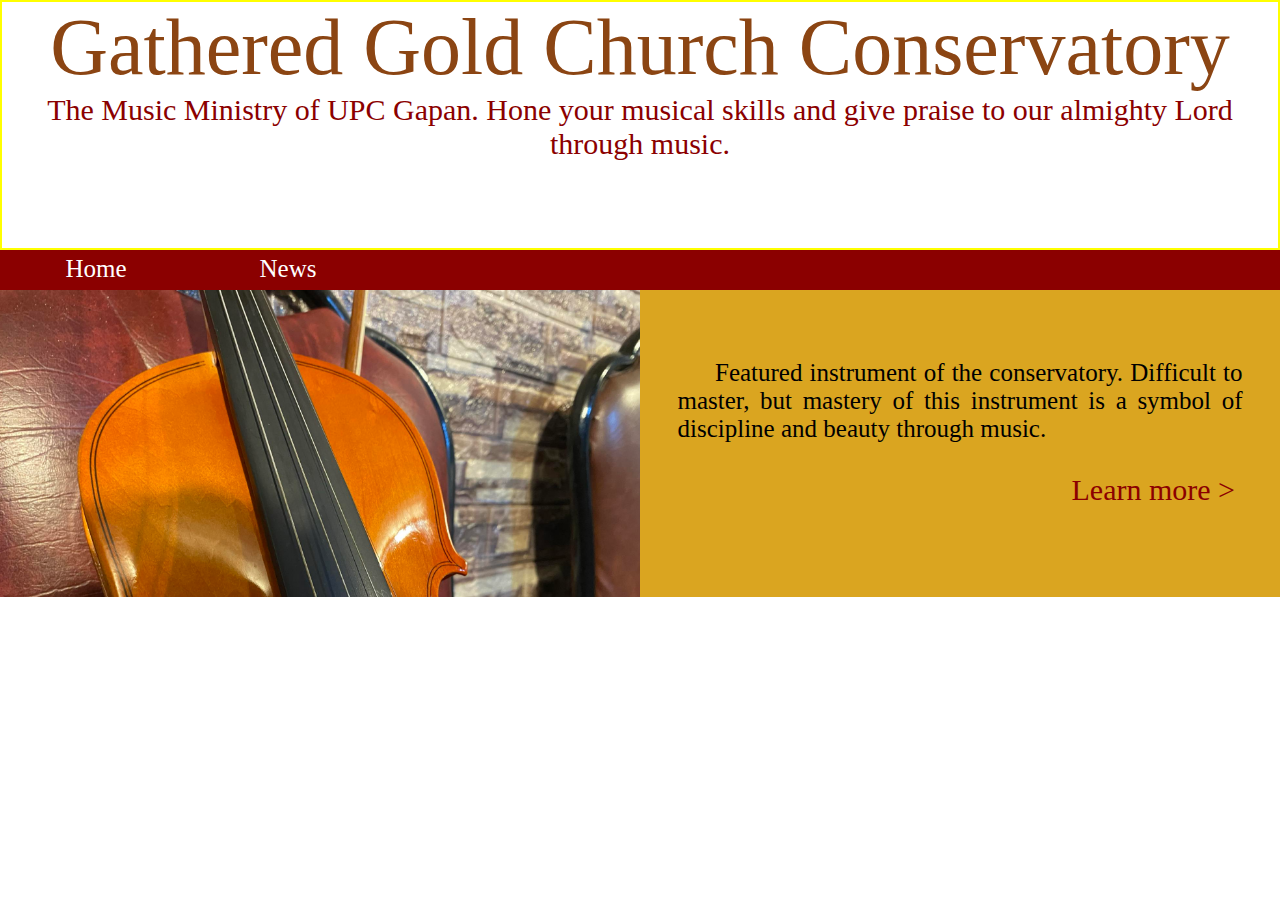
==== index.html @ 6682c461 "Add files via upload" ====
<!DOCTYPE html>
<html lang="en">
<head>
	<meta charset="UTF-8">
	<meta name="viewport" content="width=device-width, initial-scale=1.0">
	<link rel="stylesheet" href="design.css">
	<title>Conservatory</title>
</head>
<body>
<div style="position: relative; height: 597px; overflow: auto;">
	<div id="logo">
		<span style="color: saddlebrown; font-size: 80px;">Gathered Gold Church Conservatory</span> <br>
		<span style="color: darkred; font-size: 30px;">The Music Ministry of UPC Gapan. Hone your musical skills and give praise to our almighty Lord through music.</span>
	</div>

	<div style="height: 40px; background-color: darkred; position: sticky; top: 0px;">
		<div class="button">Home</div>
		<div class="button" onclick="window.location.href='news.html'">News</div>
	</div>

	<img src="violin.jpeg" alt="Violin" class="image">
	<div class="content">
		<br><br>
		<p style="margin: 1ch 3ch;"><span class="indent">Featured instrument of the conservatory. Difficult to master, but mastery of this instrument is a symbol of discipline and beauty through music.</span></p>
		<div class="learnMore">Learn more ></div>

	</div>

	<div class="content">
		<br><br>
		<p style="margin: 1ch 3ch;"><span class="indent">A perfect instrument for all beginner musicians. Easy-to-learn with diverse tunes and develops understanding of music theory for all ages.</span></p>
		<div class="learnMore">Learn more ></div>

	</div>
	<img src="piano.jpeg" alt="Piano" class="image">

	<img src="sing.jpeg" alt="Singing" class="image">
	<div class="content">
		<br><br>
		<p style="margin: 1ch 3ch;"><span class="indent"> Master your vocal chords with help from our singing mentor and make the best out of what you sing from your heart!</span></p>
		<div class="learnMore">Learn more ></div>

	</div>

	<div class="content">
		<br><br>
		<p style="margin: 1ch 3ch;"><span class="indent"> Learn to coordinate and participate in choirs, find your role and harmonize your vocals with others. Bond and make friends while making music as a group.</span></p>
		<div class="learnMore">Learn more ></div>
		
	</div>
	<img src="choir.jpeg" alt="Choir" class="image">

	<img src="guitar.jpeg" alt="Guitar" class="image">
	<div class="content">
		<br><br>
		<p style="margin: 1ch 3ch;"><span class="indent">The classic staple of bands, and present almost everywhere in the Filipino culture. A fun little instrument, although tricky to master with plenty of chords to learn.</span></p>
		<div class="learnMore">Learn more ></div>

	</div>

	<div class="content">
		<br><br>
		<p style="margin: 1ch 3ch;"><span class="indent">Underrated, always overshadowed, yet serves as a carrier of smooth and groovy rhythms in songs and very important role in a band.</span></p>
		<div class="learnMore">Learn more ></div>

	</div>
	<img src="bass.jpeg" alt="Bass" class="image">

	<img src="drum.jpeg" alt="Drums" class="image">
	<div class="content">
		<br><br>
		<p style="margin: 1ch 3ch;"><span class="indent">The backbone of majority of songs, from lively jives to solemn romance music. Learn the different types of percussions and rhythms for any song!</span></p>
		<div class="learnMore">Learn more ></div>

	</div>

	<div class="content">
		<br><br>
		<p style="margin: 1ch 3ch;"><span class="indent">In a modern day world, with technology apparent in every aspect, of course we have the technology to make ourselves heard into the crowd and the stage, having just the right tools and the proper knowledge to handle the projection of sounds to the crowds.</span></p>
		<div class="learnMore">Learn more ></div>

	</div>
	<img src="tech.jpeg" alt="Sound Systems" class="image">

	<div style="width: 100%;background-color:white ; font-size: 150px; text-align: center; height: 200px; float: left;">
		More coming soon!
	</div>

	<div id="bottom">
		<div class="button">Home</div>
		<div class="button" onclick="window.location.href='news.html'">News</div>
	</div>
</div>
</body>
</html>
<!-- Host this site -->
---- design.css ----
* {margin: 0px; font-family: Serif; box-sizing: border-box;}
#logo {
	background-image: linear-gradient(to bottom, rgba(255, 255, 255, 1.0),rgba(255, 255, 255, 1.0),rgba(255, 255, 255, 1.0), rgba(255, 255, 255, .2)) ,url('bg.jpeg');
	background-size: cover;
	background-repeat: no-repeat;
	background-attachment: fixed;
	background-position-y: -350px;
	width: 100%;
	height: 250px;
	border: solid 2px yellow;
	text-align: center;
}

.image {
	width: 50%;
	height: 500px;
	background-color: sandybrown;
	text-align: center;
	float: left;
	font-size: 50px;
	object-fit: cover;
}

.content {
	width: 50%;
	height: 500px;
	background-color: goldenrod;
	float: left;
	font-size: 25px;
	text-align: justify;
}

#bottom {
	width: 100%;
	height: 90px;
	border: solid 1px black;
	background-color: darkred;
	float: left;
}

.button {
	width: 15%;
	float: left;
	color: white;
	text-align: center;
	line-height: 1.5;
	font-size: 25px;
	transition: background-color 0.2s;
}

.button:hover {
	background-color: goldenrod;
	color: black;
}

.learnMore {
	font-size: 30px;
	margin-top: 30px;
	margin-right: 3ch;
	text-align: right;
	color: darkred;
	transition: font-size 0.2s;
}

.learnMore:hover {
	text-decoration: underline;
	font-size: 40px;
}

.indent { margin:3ch }
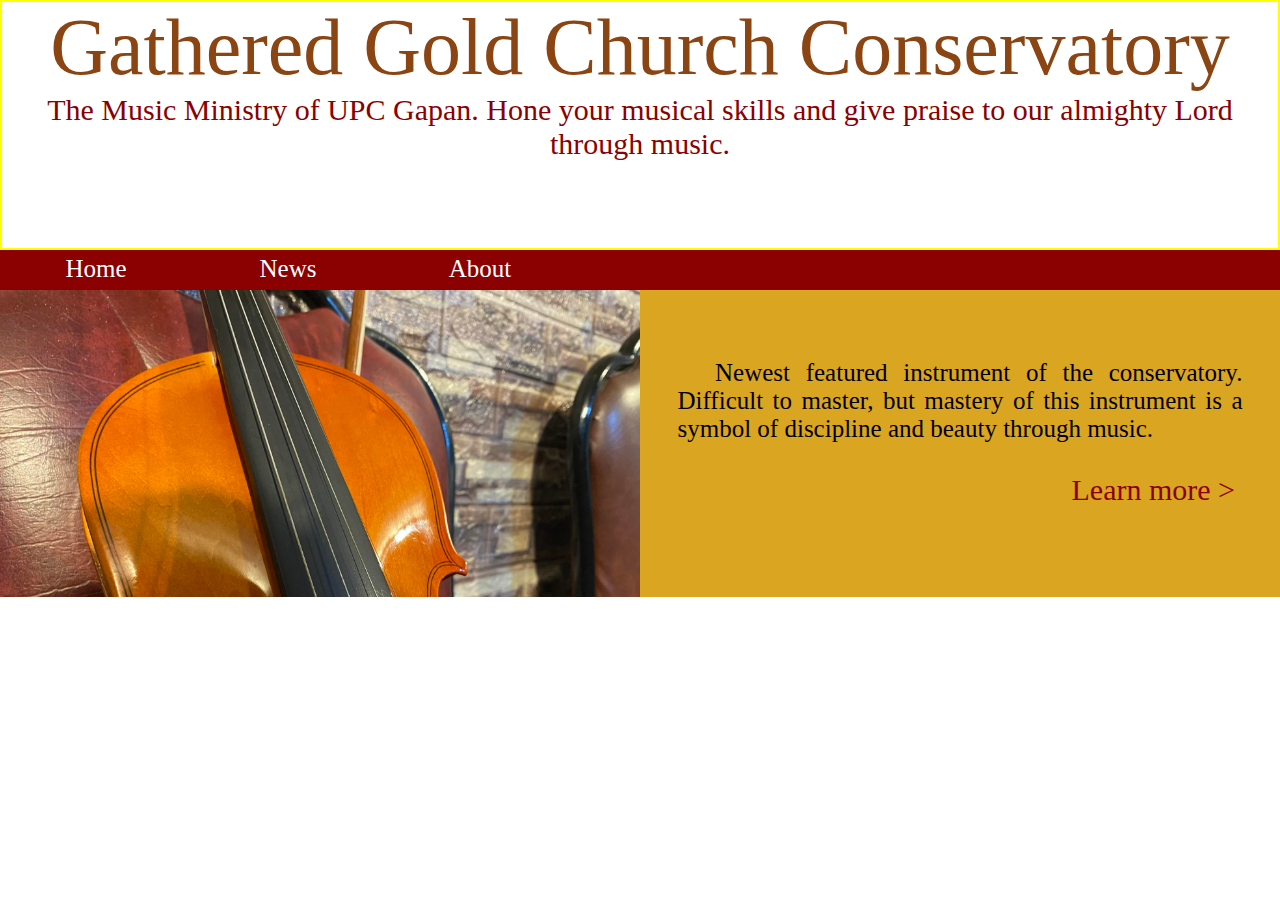
==== commit f7894d98: "Add files via upload" ====
--- a/index.html
+++ b/index.html
@@ -16,12 +16,13 @@
 	<div style="height: 40px; background-color: darkred; position: sticky; top: 0px;">
 		<div class="button">Home</div>
 		<div class="button" onclick="window.location.href='news.html'">News</div>
+		<div class="button" onclick="window.location.href='about.html'">About</div>
 	</div>
 
 	<img src="violin.jpeg" alt="Violin" class="image">
 	<div class="content">
 		<br><br>
-		<p style="margin: 1ch 3ch;"><span class="indent">Featured instrument of the conservatory. Difficult to master, but mastery of this instrument is a symbol of discipline and beauty through music.</span></p>
+		<p style="margin: 1ch 3ch;"><span class="indent">Newest featured instrument of the conservatory. Difficult to master, but mastery of this instrument is a symbol of discipline and beauty through music.</span></p>
 		<div class="learnMore">Learn more ></div>
 
 	</div>
@@ -85,11 +86,7 @@
 	<div style="width: 100%;background-color:white ; font-size: 150px; text-align: center; height: 200px; float: left;">
 		More coming soon!
 	</div>
-
-	<div id="bottom">
-		<div class="button">Home</div>
-		<div class="button" onclick="window.location.href='news.html'">News</div>
-	</div>
+	<div id="bottom"></div>
 </div>
 </body>
 </html>
